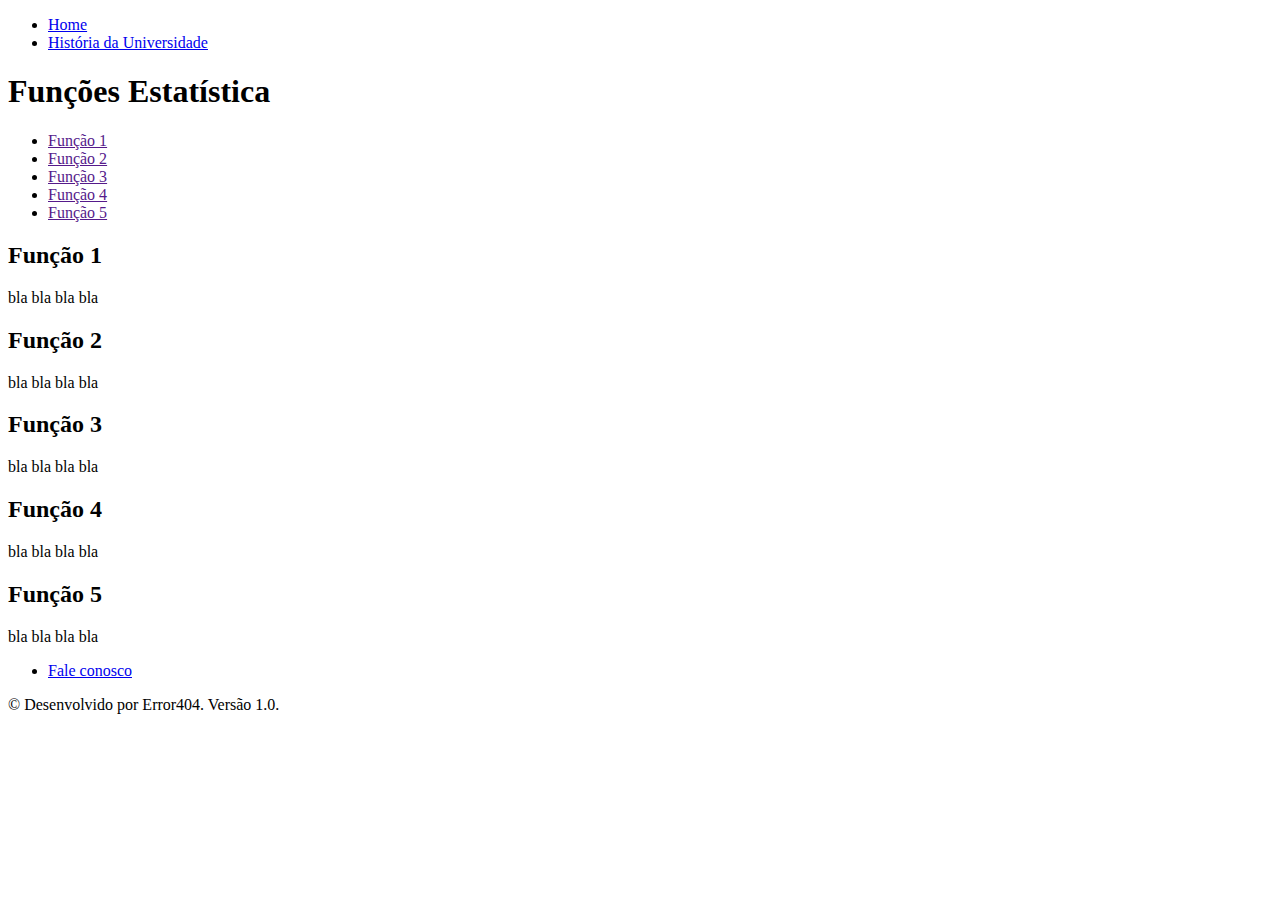
==== frontend/funcoesestatistica.html @ f8ae02a2 "html da api" ====
<!DOCTYPE html>
<html lang="pt-br">
    <head>
        <meta charset="utf-8">
        <title>Funções Estatística</title>
    </head>
    <body>
        <header>
            <ul>
                <li><a href="index.html">Home</a></li>
                <li><a href="historia.html">História da Universidade</a></li>
            </ul>
            <h1>Funções Estatística</h1>
            <nav>
                <ul>
                    <li><a href="">Função 1</a></li>
                    <li><a href="">Função 2</a></li>
                    <li><a href="">Função 3</a></li>
                    <li><a href="">Função 4</a></li>
                    <li><a href="">Função 5</a></li>
                </ul>
            </nav>
            <main>
                <section>
                    <article>
                        <h2>Função 1</h2>
                        <p>bla bla bla bla</p>
                    </article>

                    <article>
                        <h2>Função 2</h2>
                        <p>bla bla bla bla</p>
                    </article>

                    <article>
                        <h2>Função 3</h2>
                        <p>bla bla bla bla</p>
                    </article>

                    <article>
                        <h2>Função 4</h2>
                        <p>bla bla bla bla</p>
                    </article> 

                    <article>
                        <h2>Função 5</h2>
                        <p>bla bla bla bla</p>
                    </article>                                                     
                </section>
            </main>
        </header>
    </body>
    <footer>
        <ul>
            <li><a href="#">Fale conosco</a></li>
        </ul>

        <p>&copy; Desenvolvido por Error404. Versão 1.0.</p>
    </footer>
</html>
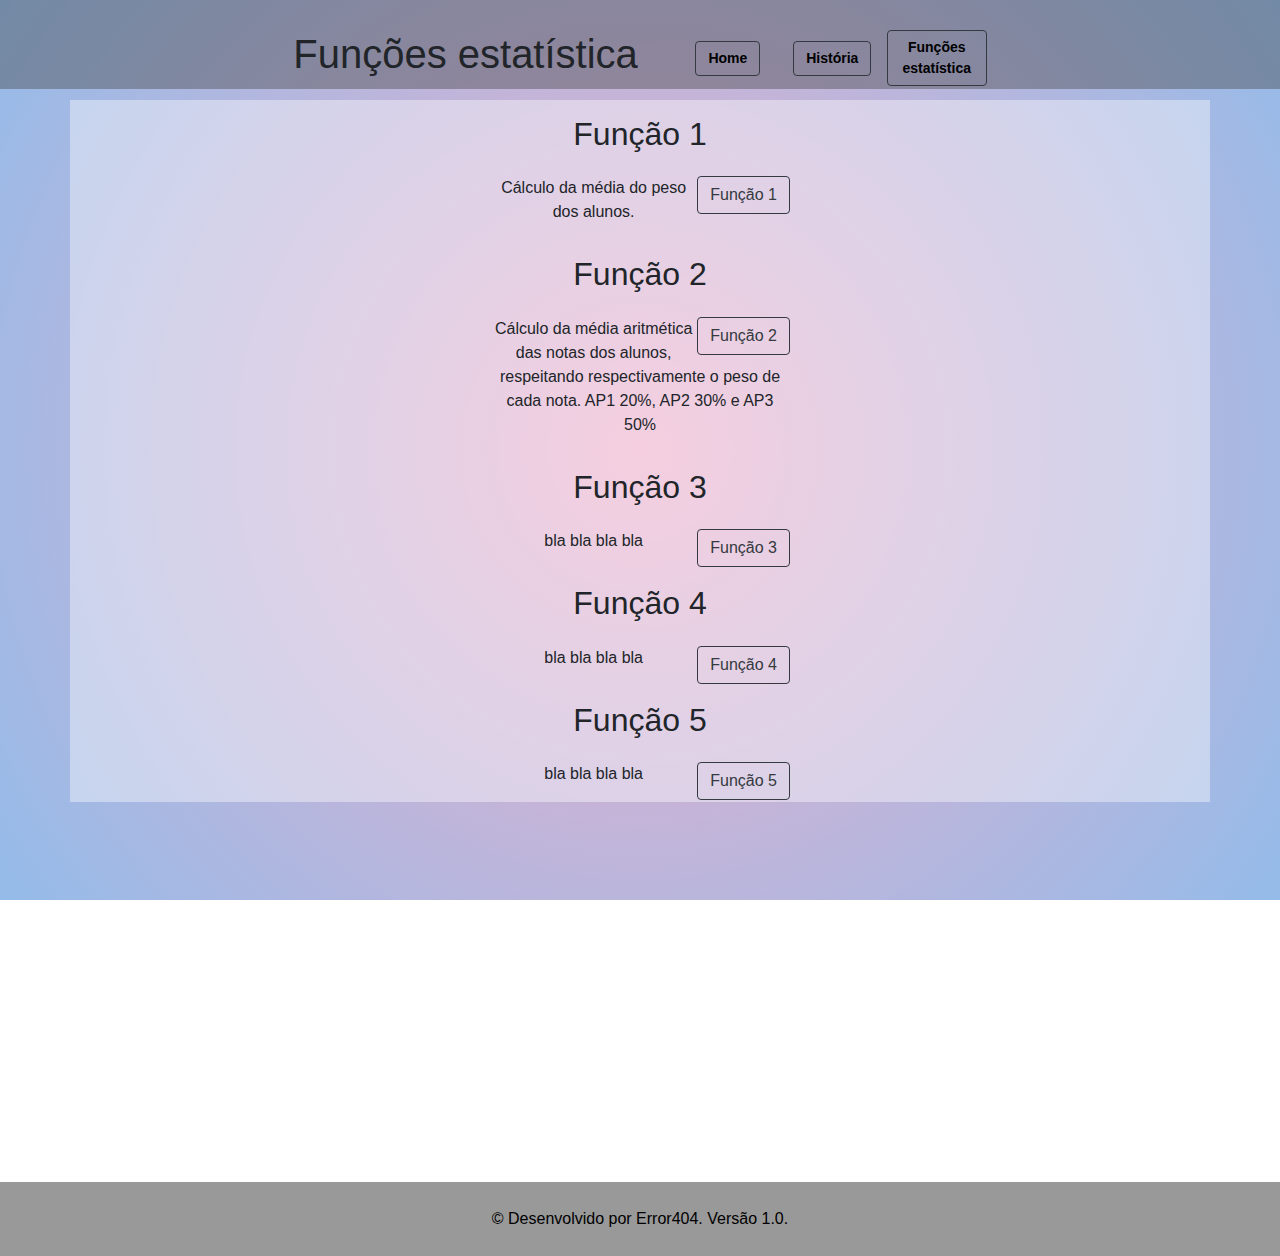
==== commit 89987c0c: "tela funções" ====
--- a/frontend/funcoesestatistica.html
+++ b/frontend/funcoesestatistica.html
@@ -3,58 +3,68 @@
     <head>
         <meta charset="utf-8">
         <title>Funções Estatística</title>
+        <link rel="stylesheet" href="css/styleFuncoes.css">
+        <link rel="stylesheet" href="bootstrap/css/bootstrap.min.css">
     </head>
-    <body>
+    <body >
         <header>
-            <ul>
-                <li><a href="index.html">Home</a></li>
-                <li><a href="historia.html">História da Universidade</a></li>
-            </ul>
-            <h1>Funções Estatística</h1>
+            <div id="banner">
+            <h1>Funções estatística</h1>
             <nav>
                 <ul>
-                    <li><a href="">Função 1</a></li>
-                    <li><a href="">Função 2</a></li>
-                    <li><a href="">Função 3</a></li>
-                    <li><a href="">Função 4</a></li>
-                    <li><a href="">Função 5</a></li>
+                    <li>
+                        <a href="index.html" class="btn btn-outline-dark">Home</a>
+                    </li>
+                    <li>
+                        <a href="historia.html" class="btn btn-outline-dark">História</a>
+                    </li>
+                    <li>
+                        <a href="funcoesestatistica.html" class="btn btn-outline-dark">Funções estatística</a>
+                    </li>
                 </ul>
             </nav>
+            </div>
+        </header>
             <main>
                 <section>
-                    <article>
-                        <h2>Função 1</h2>
-                        <p>bla bla bla bla</p>
-                    </article>
+                    <div class="container">
+                        <div class="box">
+                            <article class="funcao">
+                                <h2>Função 1</h2>
+                                <a href="funcao1.html" class="btn btn-outline-dark" id="funcao1">Função 1</a>
+                                <p>Cálculo da média do peso dos alunos.</p>
+                            </article>
 
-                    <article>
-                        <h2>Função 2</h2>
-                        <p>bla bla bla bla</p>
-                    </article>
+                            <article class="funcao">
+                                <h2>Função 2</h2>
+                                    <a href="funcao2.html" class="btn btn-outline-dark" id="funcao1">Função 2</a>
+                                <p>Cálculo da média aritmética das notas dos alunos, respeitando respectivamente o peso de cada nota. AP1 20%, AP2 30% e AP3 50%</p>
+                            </article>
 
-                    <article>
-                        <h2>Função 3</h2>
-                        <p>bla bla bla bla</p>
-                    </article>
+                            <article class="funcao">
+                                <h2>Função 3</h2>
+                                    <a href="funcao3.html" class="btn btn-outline-dark" id="funcao1">Função 3</a>
+                                <p>bla bla bla bla</p>
+                            </article>
 
-                    <article>
-                        <h2>Função 4</h2>
-                        <p>bla bla bla bla</p>
-                    </article> 
+                            <article class="funcao">
+                                <h2>Função 4</h2>
+                                    <a href="funcao4.html" class="btn btn-outline-dark" id="funcao1">Função 4</a>
+                                <p>bla bla bla bla</p>
+                            </article> 
 
-                    <article>
-                        <h2>Função 5</h2>
-                        <p>bla bla bla bla</p>
-                    </article>                                                     
+                            <article class="funcao">
+                                <h2>Função 5</h2>
+                                    <a href="funcao5.html" class="btn btn-outline-dark" id="funcao1">Função 5</a>
+                                <p>bla bla bla bla</p>
+                            </article>
+                        </div>
+                    </div>                                                 
                 </section>
             </main>
         </header>
     </body>
     <footer>
-        <ul>
-            <li><a href="#">Fale conosco</a></li>
-        </ul>
-
         <p>&copy; Desenvolvido por Error404. Versão 1.0.</p>
     </footer>
 </html>--- a/frontend/css/styleFuncoes.css
+++ b/frontend/css/styleFuncoes.css
@@ -0,0 +1,131 @@
+body{
+
+    background: rgb(238,174,202);
+    background: radial-gradient(circle, rgba(238,174,202,1) 0%, rgba(148,187,233,1) 100%);
+    margin: 0;
+    background-repeat: no-repeat;
+    width: 100%;
+    padding: 100px 0;
+    background-repeat: no-repeat;
+    background-position: center center;
+    background-attachment: fixed; 
+    
+}
+#banner{
+    background-color: rgba(66, 66, 66, 0.4);
+    height: 89px;
+    width: 100%;
+    padding: 30px 70px 30px 70px;
+    display: flex;
+    flex-direction: row;
+    justify-content: center;
+    position: relative;
+    margin:0;
+    position: absolute;
+    top: 0;
+    overflow: hidden;
+    
+
+}
+
+#banner h1 {
+    float: left;
+    
+    
+
+
+}
+ 
+#banner nav {
+    float: right;
+    
+    
+}
+ 
+#banner ul {
+    margin: 0;
+    display: inline;
+    
+}
+ 
+#banner nav ul li {
+    display: inline-block;
+    width: 100px;
+    text-align: center;
+    
+
+}
+ 
+#banner nav ul li a {
+    color: black;
+    font-size: 14px;
+    font-weight: bold;
+    text-decoration: none;
+    text-align: center;
+    position: relative;
+    
+}
+
+.container {
+
+    width: 100vw;
+    background-color: rgba(255, 255, 255, 0.4);
+    display: flex;
+    flex-direction: row;
+    justify-content: center;
+    background-repeat: no-repeat;
+    background-position:  center;
+
+}
+
+.container h2{
+
+    padding: 15px;
+    text-align: center;
+}
+
+.container p{
+
+    position: relative;
+    
+    text-align: center;
+}
+
+.box{
+
+    width: 300px;
+    height: 100%;
+    
+}
+
+
+
+
+
+footer {
+    
+    text-align: center;
+    position: relative;
+    top: 380px;
+    width: 100%;
+    margin: 0;
+    background: rgb(0, 0, 0, 0.4);
+    
+}
+
+footer p{
+
+    margin: 0;
+    padding: 25px;
+    color: rgb(0, 0, 0);
+    text-shadow: #414549;
+
+}
+
+.funcao a{
+
+    
+    position: relative;
+    float: right;
+    
+}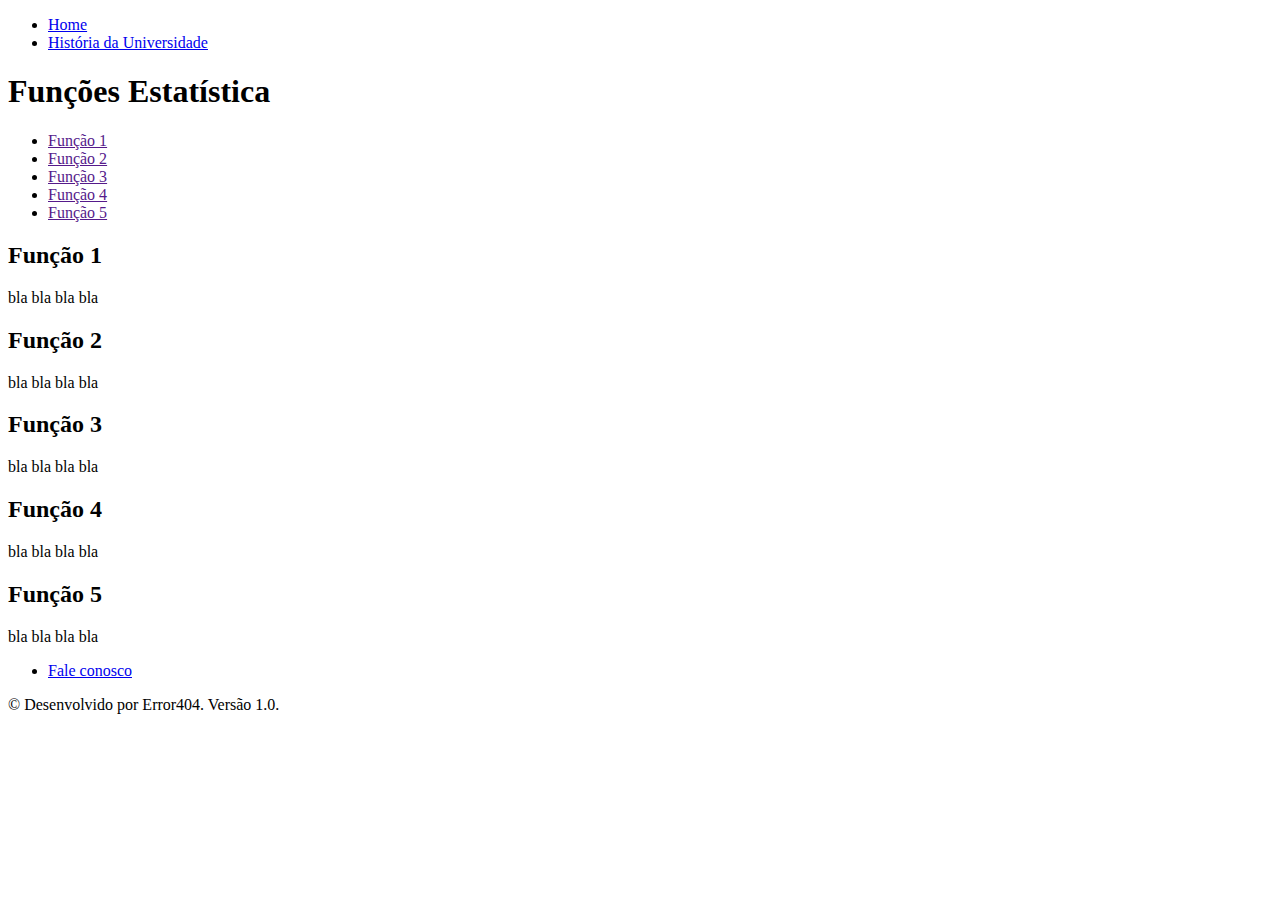
==== commit 13c98e82: "Revert "tela funções"" ====
--- a/frontend/funcoesestatistica.html
+++ b/frontend/funcoesestatistica.html
@@ -3,68 +3,58 @@
     <head>
         <meta charset="utf-8">
         <title>Funções Estatística</title>
-        <link rel="stylesheet" href="css/styleFuncoes.css">
-        <link rel="stylesheet" href="bootstrap/css/bootstrap.min.css">
     </head>
-    <body >
+    <body>
         <header>
-            <div id="banner">
-            <h1>Funções estatística</h1>
+            <ul>
+                <li><a href="index.html">Home</a></li>
+                <li><a href="historia.html">História da Universidade</a></li>
+            </ul>
+            <h1>Funções Estatística</h1>
             <nav>
                 <ul>
-                    <li>
-                        <a href="index.html" class="btn btn-outline-dark">Home</a>
-                    </li>
-                    <li>
-                        <a href="historia.html" class="btn btn-outline-dark">História</a>
-                    </li>
-                    <li>
-                        <a href="funcoesestatistica.html" class="btn btn-outline-dark">Funções estatística</a>
-                    </li>
+                    <li><a href="">Função 1</a></li>
+                    <li><a href="">Função 2</a></li>
+                    <li><a href="">Função 3</a></li>
+                    <li><a href="">Função 4</a></li>
+                    <li><a href="">Função 5</a></li>
                 </ul>
             </nav>
-            </div>
-        </header>
             <main>
                 <section>
-                    <div class="container">
-                        <div class="box">
-                            <article class="funcao">
-                                <h2>Função 1</h2>
-                                <a href="funcao1.html" class="btn btn-outline-dark" id="funcao1">Função 1</a>
-                                <p>Cálculo da média do peso dos alunos.</p>
-                            </article>
+                    <article>
+                        <h2>Função 1</h2>
+                        <p>bla bla bla bla</p>
+                    </article>
 
-                            <article class="funcao">
-                                <h2>Função 2</h2>
-                                    <a href="funcao2.html" class="btn btn-outline-dark" id="funcao1">Função 2</a>
-                                <p>Cálculo da média aritmética das notas dos alunos, respeitando respectivamente o peso de cada nota. AP1 20%, AP2 30% e AP3 50%</p>
-                            </article>
+                    <article>
+                        <h2>Função 2</h2>
+                        <p>bla bla bla bla</p>
+                    </article>
 
-                            <article class="funcao">
-                                <h2>Função 3</h2>
-                                    <a href="funcao3.html" class="btn btn-outline-dark" id="funcao1">Função 3</a>
-                                <p>bla bla bla bla</p>
-                            </article>
+                    <article>
+                        <h2>Função 3</h2>
+                        <p>bla bla bla bla</p>
+                    </article>
 
-                            <article class="funcao">
-                                <h2>Função 4</h2>
-                                    <a href="funcao4.html" class="btn btn-outline-dark" id="funcao1">Função 4</a>
-                                <p>bla bla bla bla</p>
-                            </article> 
+                    <article>
+                        <h2>Função 4</h2>
+                        <p>bla bla bla bla</p>
+                    </article> 
 
-                            <article class="funcao">
-                                <h2>Função 5</h2>
-                                    <a href="funcao5.html" class="btn btn-outline-dark" id="funcao1">Função 5</a>
-                                <p>bla bla bla bla</p>
-                            </article>
-                        </div>
-                    </div>                                                 
+                    <article>
+                        <h2>Função 5</h2>
+                        <p>bla bla bla bla</p>
+                    </article>                                                     
                 </section>
             </main>
         </header>
     </body>
     <footer>
+        <ul>
+            <li><a href="#">Fale conosco</a></li>
+        </ul>
+
         <p>&copy; Desenvolvido por Error404. Versão 1.0.</p>
     </footer>
 </html>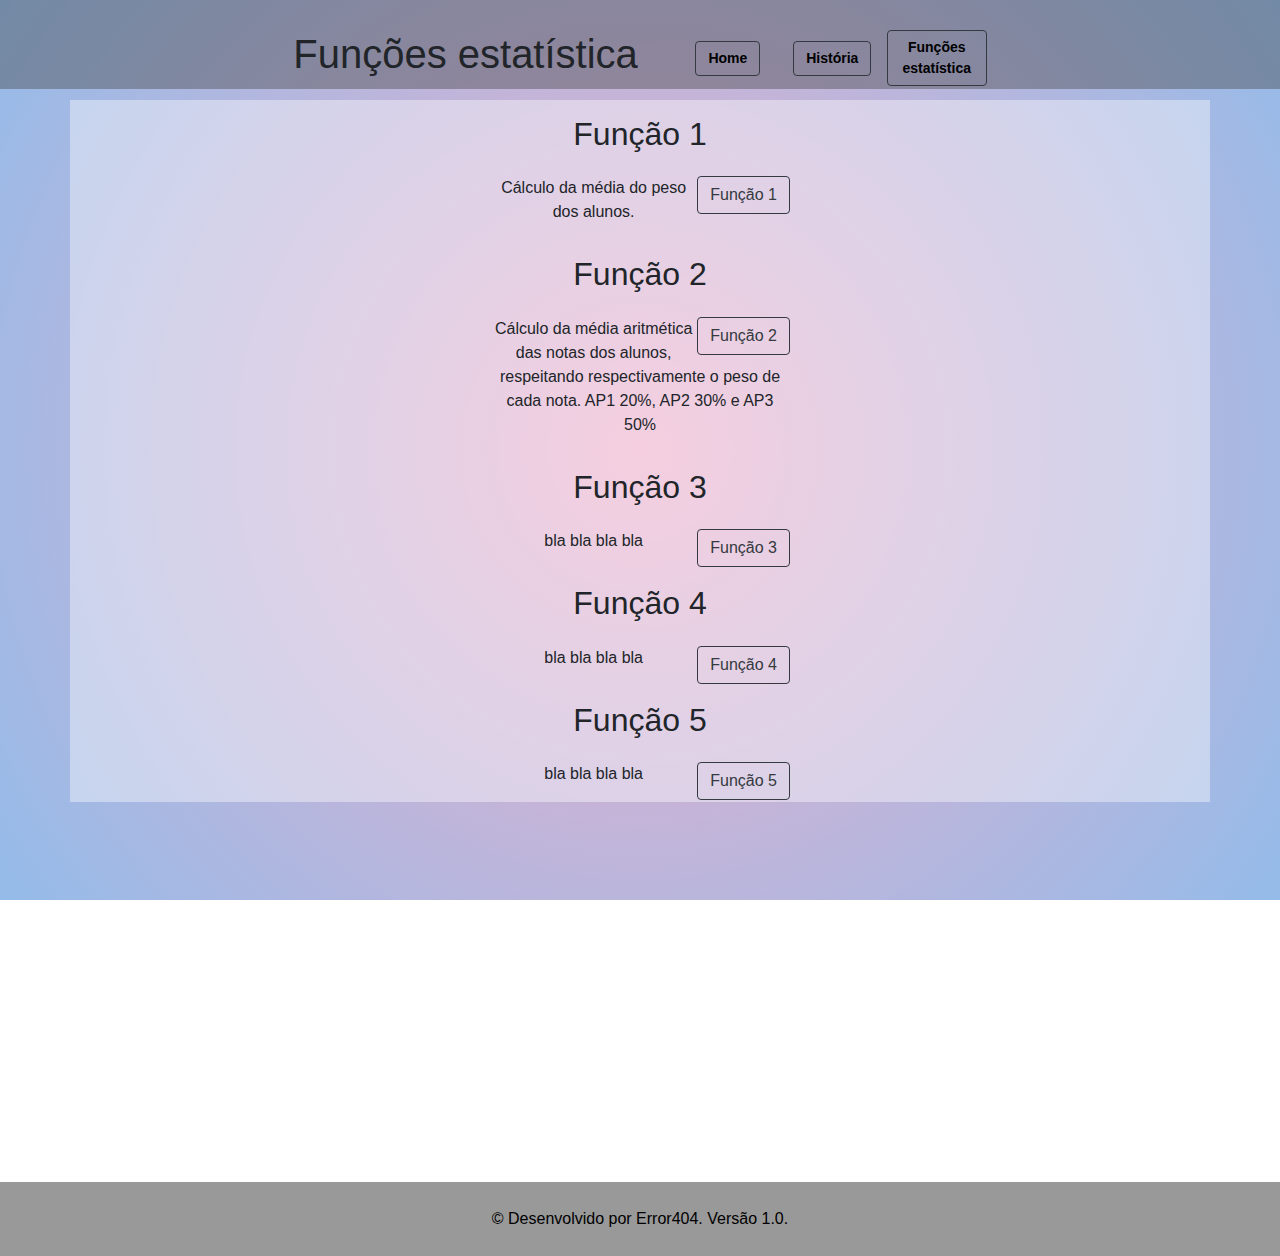
==== commit 7e46310b: "Revert "Revert "tela funções""" ====
--- a/frontend/funcoesestatistica.html
+++ b/frontend/funcoesestatistica.html
@@ -3,58 +3,68 @@
     <head>
         <meta charset="utf-8">
         <title>Funções Estatística</title>
+        <link rel="stylesheet" href="css/styleFuncoes.css">
+        <link rel="stylesheet" href="bootstrap/css/bootstrap.min.css">
     </head>
-    <body>
+    <body >
         <header>
-            <ul>
-                <li><a href="index.html">Home</a></li>
-                <li><a href="historia.html">História da Universidade</a></li>
-            </ul>
-            <h1>Funções Estatística</h1>
+            <div id="banner">
+            <h1>Funções estatística</h1>
             <nav>
                 <ul>
-                    <li><a href="">Função 1</a></li>
-                    <li><a href="">Função 2</a></li>
-                    <li><a href="">Função 3</a></li>
-                    <li><a href="">Função 4</a></li>
-                    <li><a href="">Função 5</a></li>
+                    <li>
+                        <a href="index.html" class="btn btn-outline-dark">Home</a>
+                    </li>
+                    <li>
+                        <a href="historia.html" class="btn btn-outline-dark">História</a>
+                    </li>
+                    <li>
+                        <a href="funcoesestatistica.html" class="btn btn-outline-dark">Funções estatística</a>
+                    </li>
                 </ul>
             </nav>
+            </div>
+        </header>
             <main>
                 <section>
-                    <article>
-                        <h2>Função 1</h2>
-                        <p>bla bla bla bla</p>
-                    </article>
+                    <div class="container">
+                        <div class="box">
+                            <article class="funcao">
+                                <h2>Função 1</h2>
+                                <a href="funcao1.html" class="btn btn-outline-dark" id="funcao1">Função 1</a>
+                                <p>Cálculo da média do peso dos alunos.</p>
+                            </article>
 
-                    <article>
-                        <h2>Função 2</h2>
-                        <p>bla bla bla bla</p>
-                    </article>
+                            <article class="funcao">
+                                <h2>Função 2</h2>
+                                    <a href="funcao2.html" class="btn btn-outline-dark" id="funcao1">Função 2</a>
+                                <p>Cálculo da média aritmética das notas dos alunos, respeitando respectivamente o peso de cada nota. AP1 20%, AP2 30% e AP3 50%</p>
+                            </article>
 
-                    <article>
-                        <h2>Função 3</h2>
-                        <p>bla bla bla bla</p>
-                    </article>
+                            <article class="funcao">
+                                <h2>Função 3</h2>
+                                    <a href="funcao3.html" class="btn btn-outline-dark" id="funcao1">Função 3</a>
+                                <p>bla bla bla bla</p>
+                            </article>
 
-                    <article>
-                        <h2>Função 4</h2>
-                        <p>bla bla bla bla</p>
-                    </article> 
+                            <article class="funcao">
+                                <h2>Função 4</h2>
+                                    <a href="funcao4.html" class="btn btn-outline-dark" id="funcao1">Função 4</a>
+                                <p>bla bla bla bla</p>
+                            </article> 
 
-                    <article>
-                        <h2>Função 5</h2>
-                        <p>bla bla bla bla</p>
-                    </article>                                                     
+                            <article class="funcao">
+                                <h2>Função 5</h2>
+                                    <a href="funcao5.html" class="btn btn-outline-dark" id="funcao1">Função 5</a>
+                                <p>bla bla bla bla</p>
+                            </article>
+                        </div>
+                    </div>                                                 
                 </section>
             </main>
         </header>
     </body>
     <footer>
-        <ul>
-            <li><a href="#">Fale conosco</a></li>
-        </ul>
-
         <p>&copy; Desenvolvido por Error404. Versão 1.0.</p>
     </footer>
 </html>--- a/frontend/css/styleFuncoes.css
+++ b/frontend/css/styleFuncoes.css
@@ -0,0 +1,131 @@
+body{
+
+    background: rgb(238,174,202);
+    background: radial-gradient(circle, rgba(238,174,202,1) 0%, rgba(148,187,233,1) 100%);
+    margin: 0;
+    background-repeat: no-repeat;
+    width: 100%;
+    padding: 100px 0;
+    background-repeat: no-repeat;
+    background-position: center center;
+    background-attachment: fixed; 
+    
+}
+#banner{
+    background-color: rgba(66, 66, 66, 0.4);
+    height: 89px;
+    width: 100%;
+    padding: 30px 70px 30px 70px;
+    display: flex;
+    flex-direction: row;
+    justify-content: center;
+    position: relative;
+    margin:0;
+    position: absolute;
+    top: 0;
+    overflow: hidden;
+    
+
+}
+
+#banner h1 {
+    float: left;
+    
+    
+
+
+}
+ 
+#banner nav {
+    float: right;
+    
+    
+}
+ 
+#banner ul {
+    margin: 0;
+    display: inline;
+    
+}
+ 
+#banner nav ul li {
+    display: inline-block;
+    width: 100px;
+    text-align: center;
+    
+
+}
+ 
+#banner nav ul li a {
+    color: black;
+    font-size: 14px;
+    font-weight: bold;
+    text-decoration: none;
+    text-align: center;
+    position: relative;
+    
+}
+
+.container {
+
+    width: 100vw;
+    background-color: rgba(255, 255, 255, 0.4);
+    display: flex;
+    flex-direction: row;
+    justify-content: center;
+    background-repeat: no-repeat;
+    background-position:  center;
+
+}
+
+.container h2{
+
+    padding: 15px;
+    text-align: center;
+}
+
+.container p{
+
+    position: relative;
+    
+    text-align: center;
+}
+
+.box{
+
+    width: 300px;
+    height: 100%;
+    
+}
+
+
+
+
+
+footer {
+    
+    text-align: center;
+    position: relative;
+    top: 380px;
+    width: 100%;
+    margin: 0;
+    background: rgb(0, 0, 0, 0.4);
+    
+}
+
+footer p{
+
+    margin: 0;
+    padding: 25px;
+    color: rgb(0, 0, 0);
+    text-shadow: #414549;
+
+}
+
+.funcao a{
+
+    
+    position: relative;
+    float: right;
+    
+}